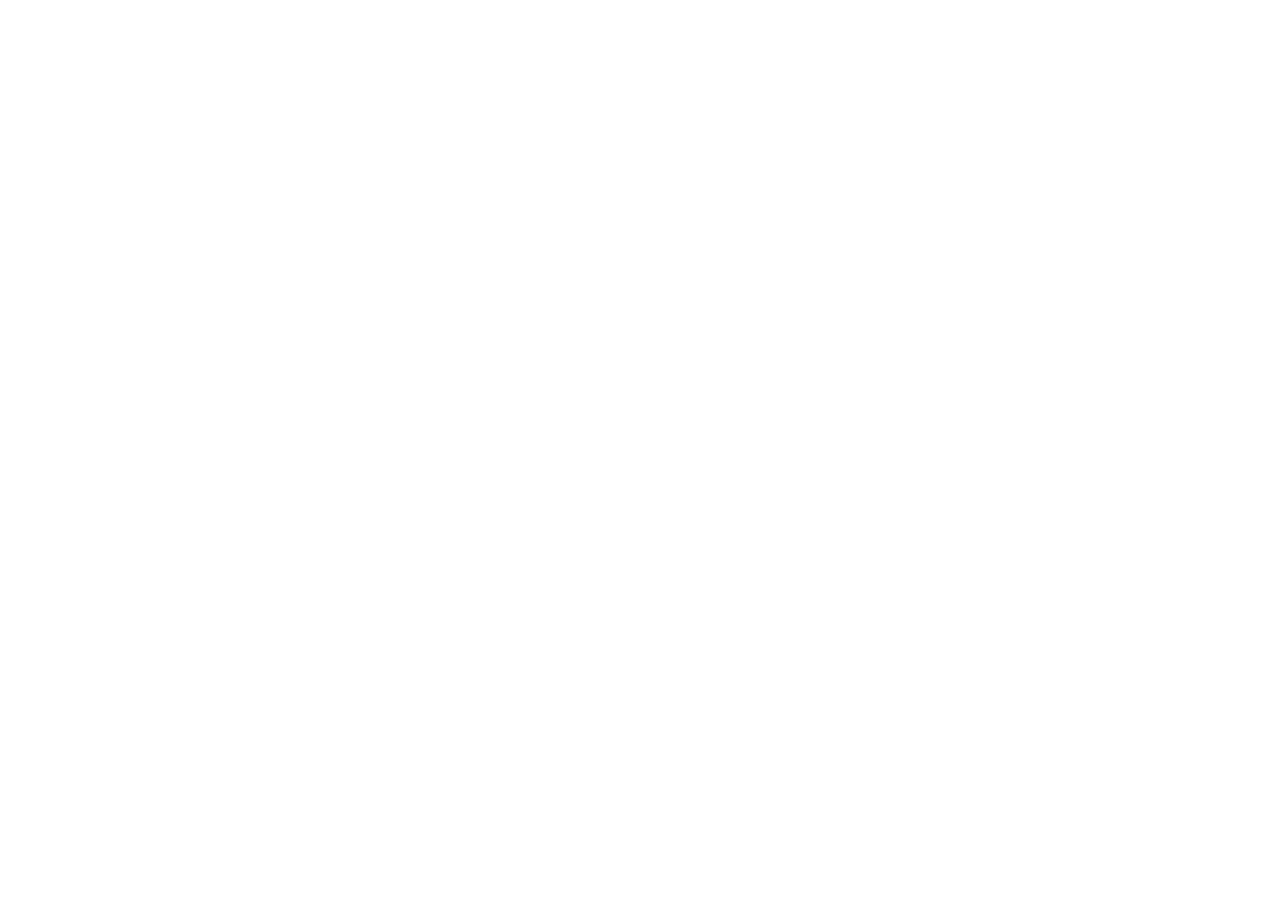
==== basar.html @ a4c68835 "basar-2" ====
<!DOCTYPE html>
<html lang="en">
<head>
    <meta charset="UTF-8">
    <meta http-equiv="X-UA-Compatible" content="IE=edge">
    <meta name="viewport" content="width=device-width, initial-scale=1.0">
    <title>basar-repo-2</title>
</head>
<body>
    
</body>
</html>
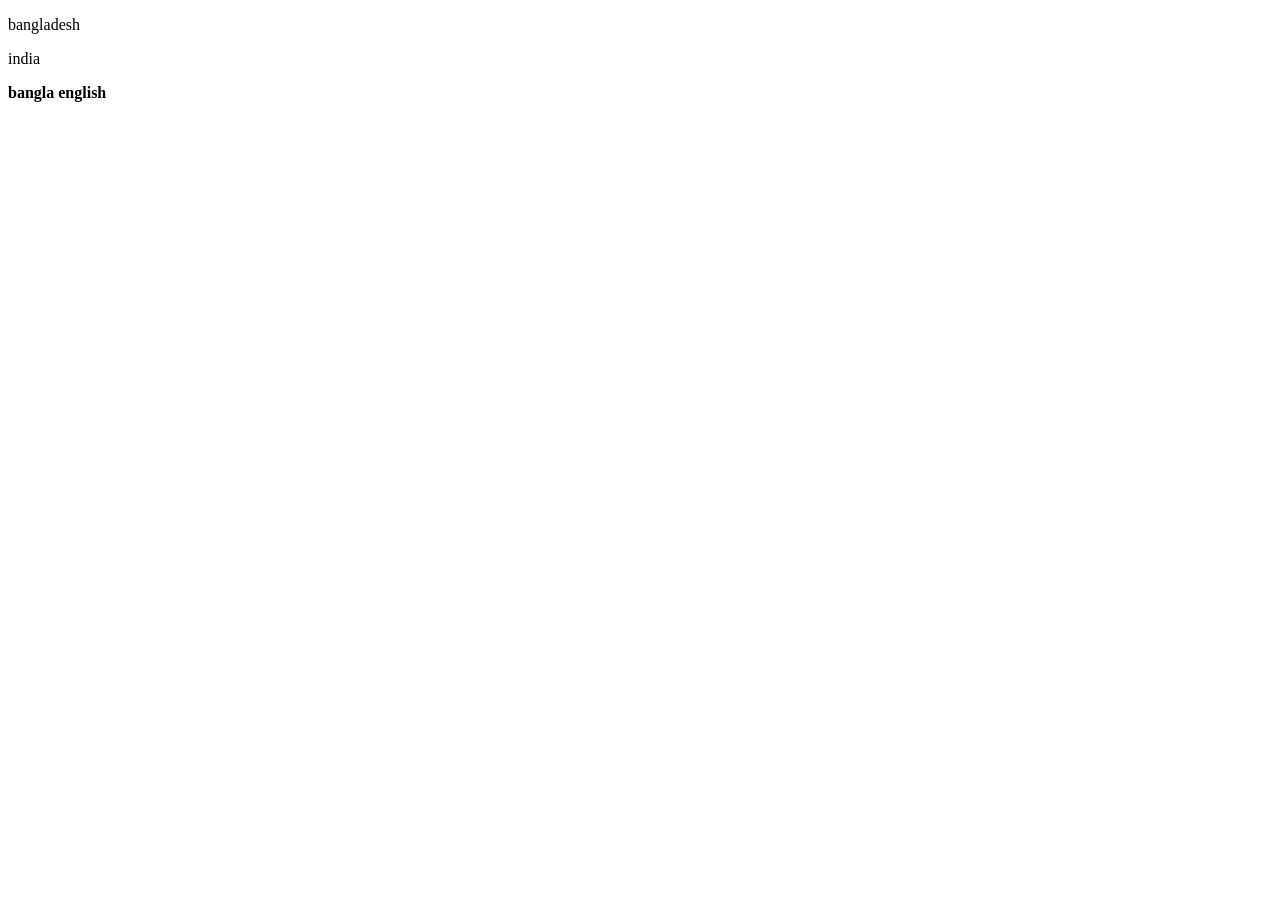
==== commit 22d2b279: "added header and body" ====
--- a/basar.html
+++ b/basar.html
@@ -6,7 +6,11 @@
     <meta name="viewport" content="width=device-width, initial-scale=1.0">
     <title>basar-repo-2</title>
 </head>
+<p>bangladesh</p>
+<P>india</P>
 <body>
+ <b>bangla</b>
+ <b>english</b>
     
 </body>
 </html>
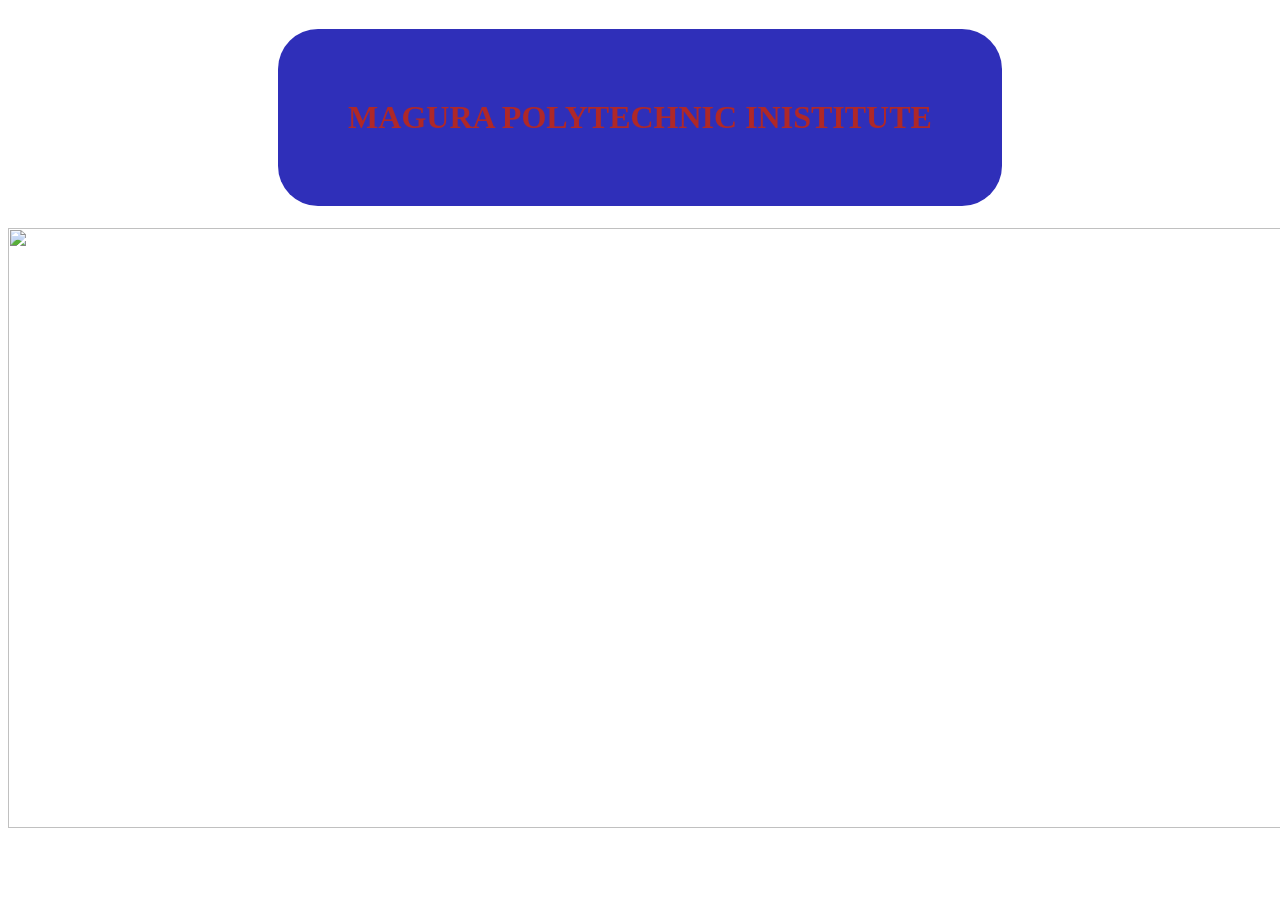
==== commit beb88096: "body" ====
--- a/basar.html
+++ b/basar.html
@@ -5,12 +5,12 @@
     <meta http-equiv="X-UA-Compatible" content="IE=edge">
     <meta name="viewport" content="width=device-width, initial-scale=1.0">
     <title>basar-repo-2</title>
+
 </head>
-<p>bangladesh</p>
-<P>india</P>
 <body>
- <b>bangla</b>
- <b>english</b>
+    <center><h1 style="color: rgb(175, 40, 40);background-color: rgb(47, 47, 185);display:inline-block;padding: 70px 70px;border-radius: 40px;">MAGURA POLYTECHNIC INISTITUTE</h1></center>
+<img src="FB_IMG_1652853624746.jpg"width="1800PX" height="600PX"
+ 
     
 </body>
 </html>
